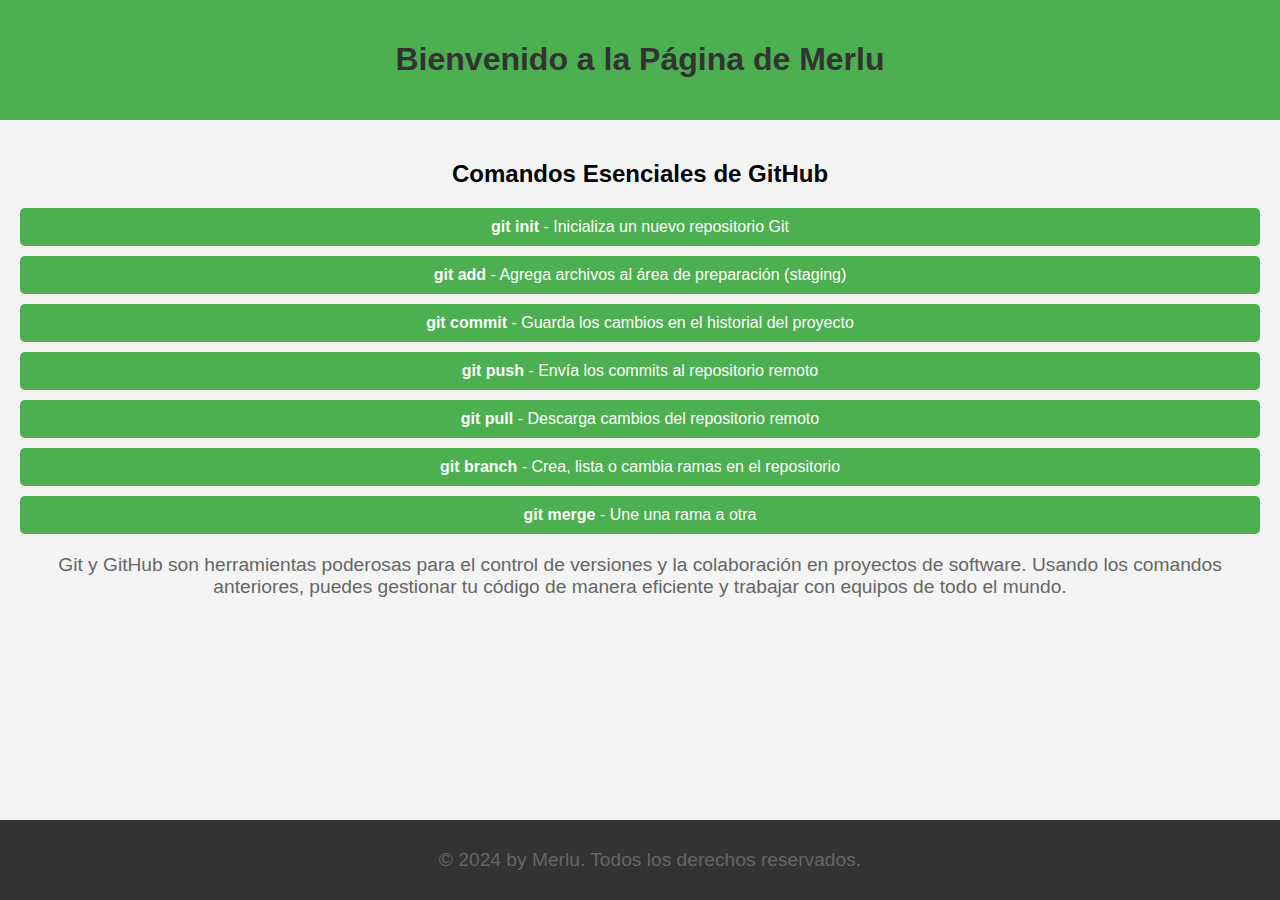
==== index.html @ cccd86cb "index.html agregado" ====
<!DOCTYPE html>
<html lang="es">
<head>
    <meta charset="UTF-8">
    <meta http-equiv="X-UA-Compatible" content="IE=edge">
    <meta name="viewport" content="width=device-width, initial-scale=1.0">
    <title>Comandos Git y GitHub</title>
    <style>
        body {
            font-family: Arial, sans-serif;
            margin: 0;
            padding: 0;
            background-color: #f4f4f4;
        }
        header {
            background-color: #4CAF50;
            color: white;
            padding: 20px;
            text-align: center;
        }
        main {
            padding: 20px;
            text-align: center;
        }
        section {
            margin: 20px 0;
        }
        footer {
            background-color: #333;
            color: white;
            text-align: center;
            padding: 10px;
            position: fixed;
            width: 100%;
            bottom: 0;
        }
        h1 {
            color: #333;
        }
        h2 {
            color:black;
        }
        p {
            font-size: 1.2em;
            color: #666;
        }
        ul {
            list-style-type: none;
            padding: 0;
        }
        ul li {
            background-color: #4CAF50;
            color: white;
            margin: 10px 0;
            padding: 10px;
            border-radius: 5px;
        }
    </style>
</head>
<body>
    <header>
        <h1>Bienvenido a la Página de Merlu</h1>
    </header>

    <main>
        <section>
            <h2>Comandos Esenciales de GitHub</h2>
            <ul>
                <li><strong>git init</strong> - Inicializa un nuevo repositorio Git</li>
                <li><strong>git add</strong> - Agrega archivos al área de preparación (staging)</li>
                <li><strong>git commit</strong> - Guarda los cambios en el historial del proyecto</li>
                <li><strong>git push</strong> - Envía los commits al repositorio remoto</li>
                <li><strong>git pull</strong> - Descarga cambios del repositorio remoto</li>
                <li><strong>git branch</strong> - Crea, lista o cambia ramas en el repositorio</li>
                <li><strong>git merge</strong> - Une una rama a otra</li>
            </ul>
        </section>

        <section>
            <p>Git y GitHub son herramientas poderosas para el control de versiones y la colaboración en proyectos de software. Usando los comandos anteriores, puedes gestionar tu código de manera eficiente y trabajar con equipos de todo el mundo.</p>
        </section>
    </main>
    <br>

    <footer>
        <p>&copy; 2024 by Merlu. Todos los derechos reservados.</p>
    </footer>
</body>
</html>
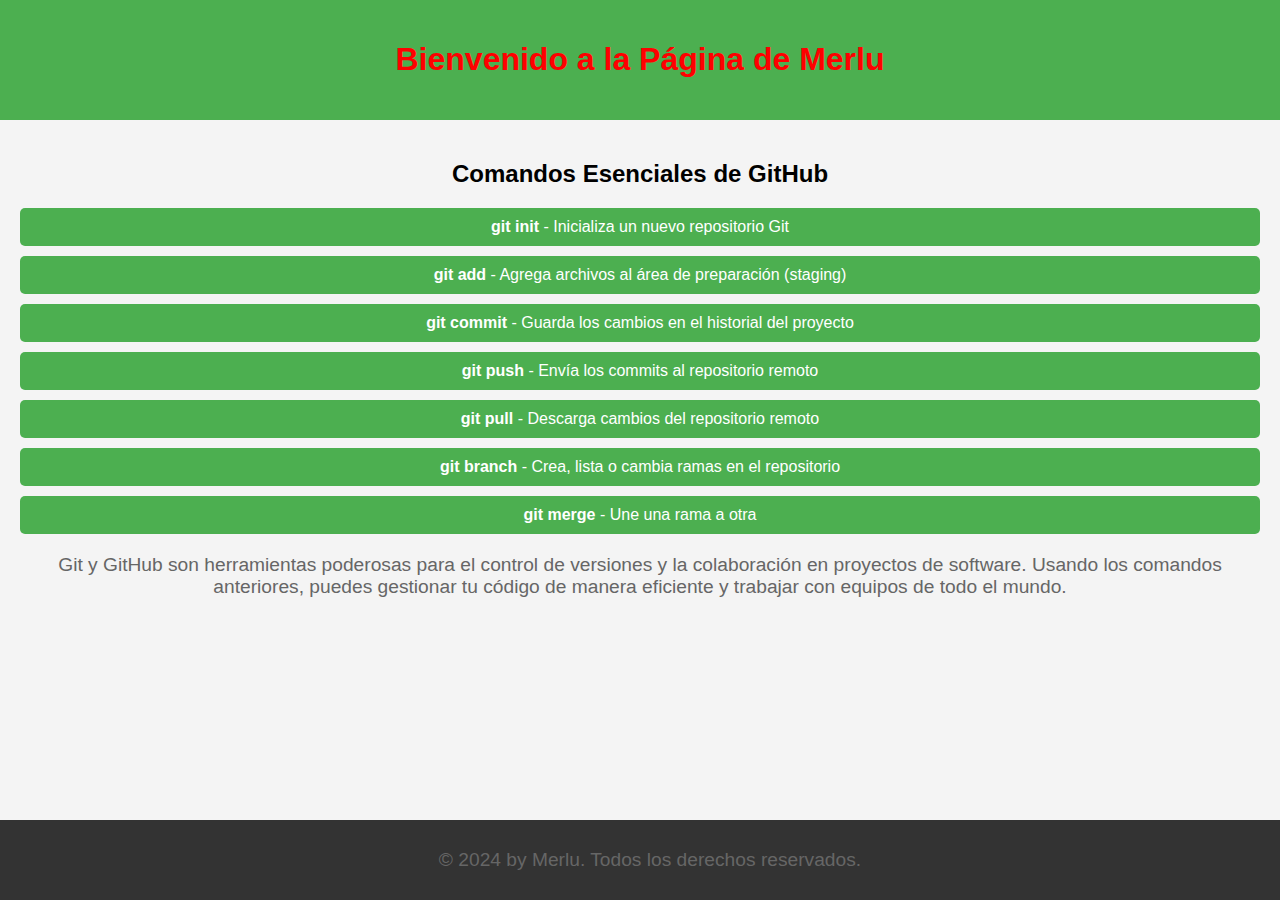
==== commit d40d35af: "estilo vinculado" ====
--- a/index.html
+++ b/index.html
@@ -5,6 +5,7 @@
     <meta http-equiv="X-UA-Compatible" content="IE=edge">
     <meta name="viewport" content="width=device-width, initial-scale=1.0">
     <title>Comandos Git y GitHub</title>
+    <link rel="stylesheet" href="css/estilo.css">
     <style>
         body {
             font-family: Arial, sans-serif;
@@ -34,9 +35,7 @@
             width: 100%;
             bottom: 0;
         }
-        h1 {
-            color: #333;
-        }
+
         h2 {
             color:black;
         }
--- a/css/estilo.css
+++ b/css/estilo.css
@@ -0,0 +1,4 @@
+h1{
+    color:red;
+    font-weight:bold;
+    }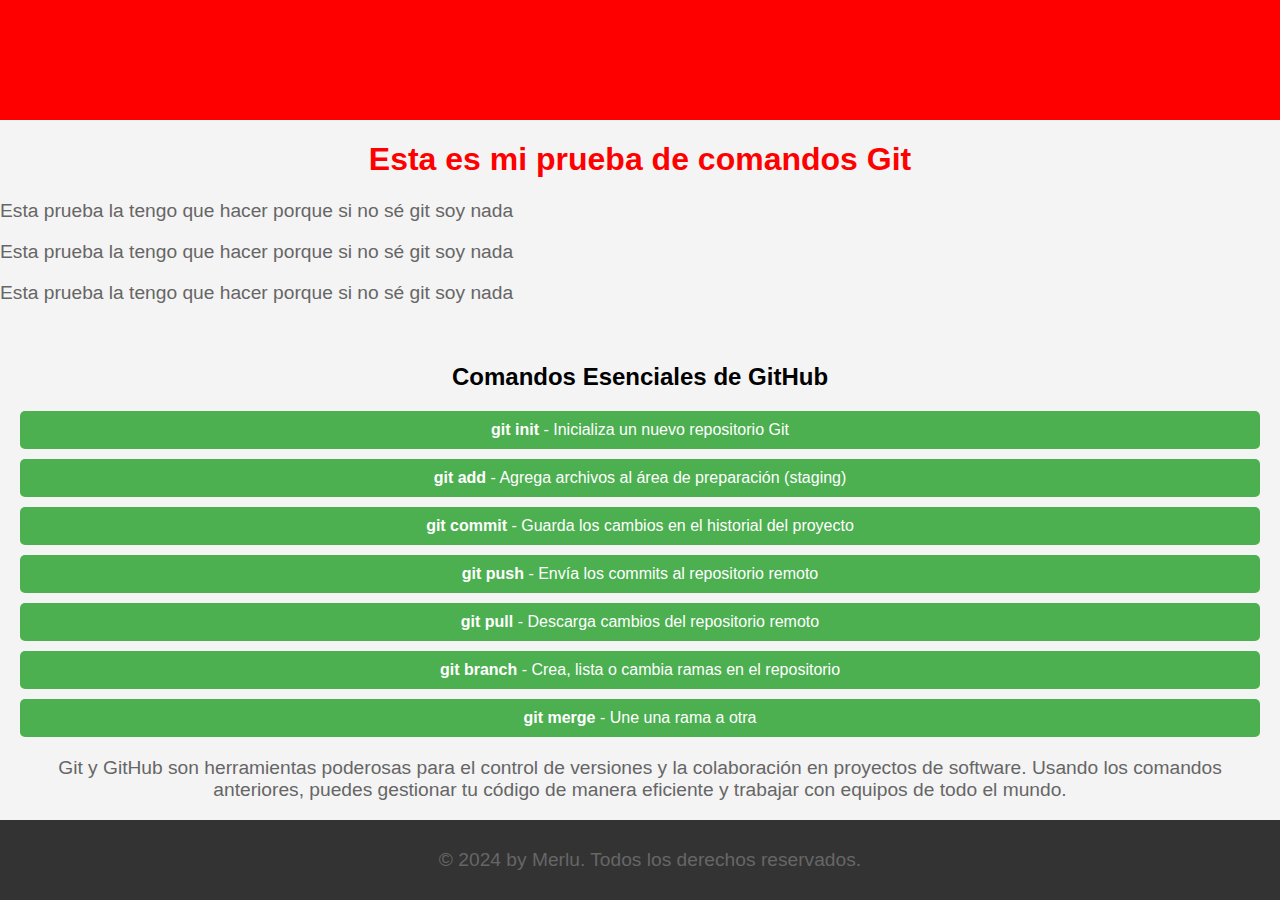
==== commit 4d25d82e: "index.html editado" ====
--- a/index.html
+++ b/index.html
@@ -14,7 +14,7 @@
             background-color: #f4f4f4;
         }
         header {
-            background-color: #4CAF50;
+            background-color: red;
             color: white;
             padding: 20px;
             text-align: center;
@@ -60,7 +60,10 @@
     <header>
         <h1>Bienvenido a la Página de Merlu</h1>
     </header>
-
+    <h1 align="center">Esta es mi prueba de comandos Git</h1>
+    <p>Esta prueba la tengo que hacer porque si no sé git soy nada</p>
+    <p>Esta prueba la tengo que hacer porque si no sé git soy nada</p>
+    <p>Esta prueba la tengo que hacer porque si no sé git soy nada</p>
     <main>
         <section>
             <h2>Comandos Esenciales de GitHub</h2>
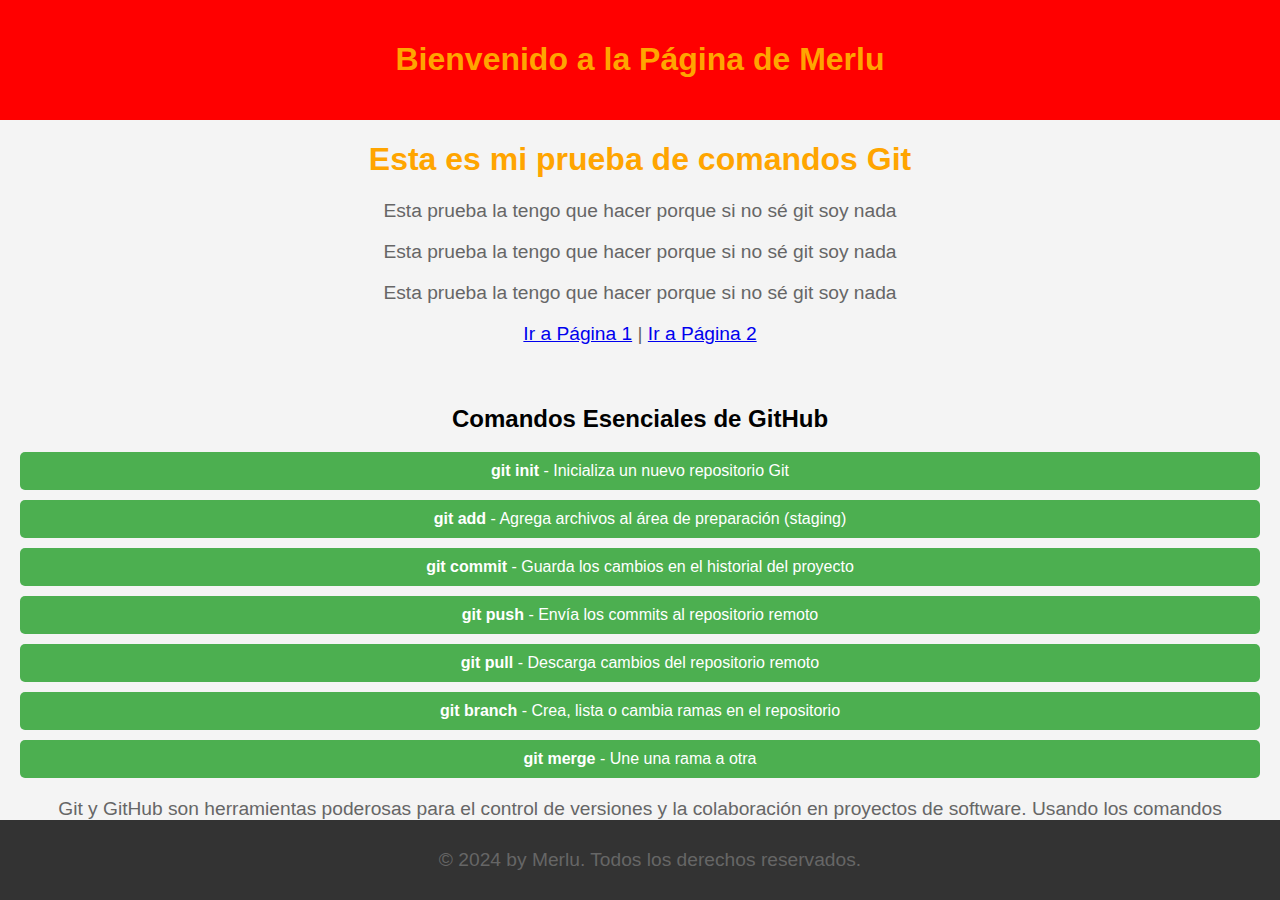
==== commit 2e6145b0: "navegacion terminada" ====
--- a/index.html
+++ b/index.html
@@ -64,6 +64,10 @@
     <p>Esta prueba la tengo que hacer porque si no sé git soy nada</p>
     <p>Esta prueba la tengo que hacer porque si no sé git soy nada</p>
     <p>Esta prueba la tengo que hacer porque si no sé git soy nada</p>
+    <p>
+        <a href="page1.html">Ir a Página 1</a> |
+        <a href="page2.html">Ir a Página 2</a>
+    </p>
     <main>
         <section>
             <h2>Comandos Esenciales de GitHub</h2>
--- a/css/estilo.css
+++ b/css/estilo.css
@@ -1,4 +1,9 @@
 h1{
-    color:red;
+
+    color:orange;
     font-weight:bold;
+    }
+p{
+    color:blue;
+    text-align: center;
     }